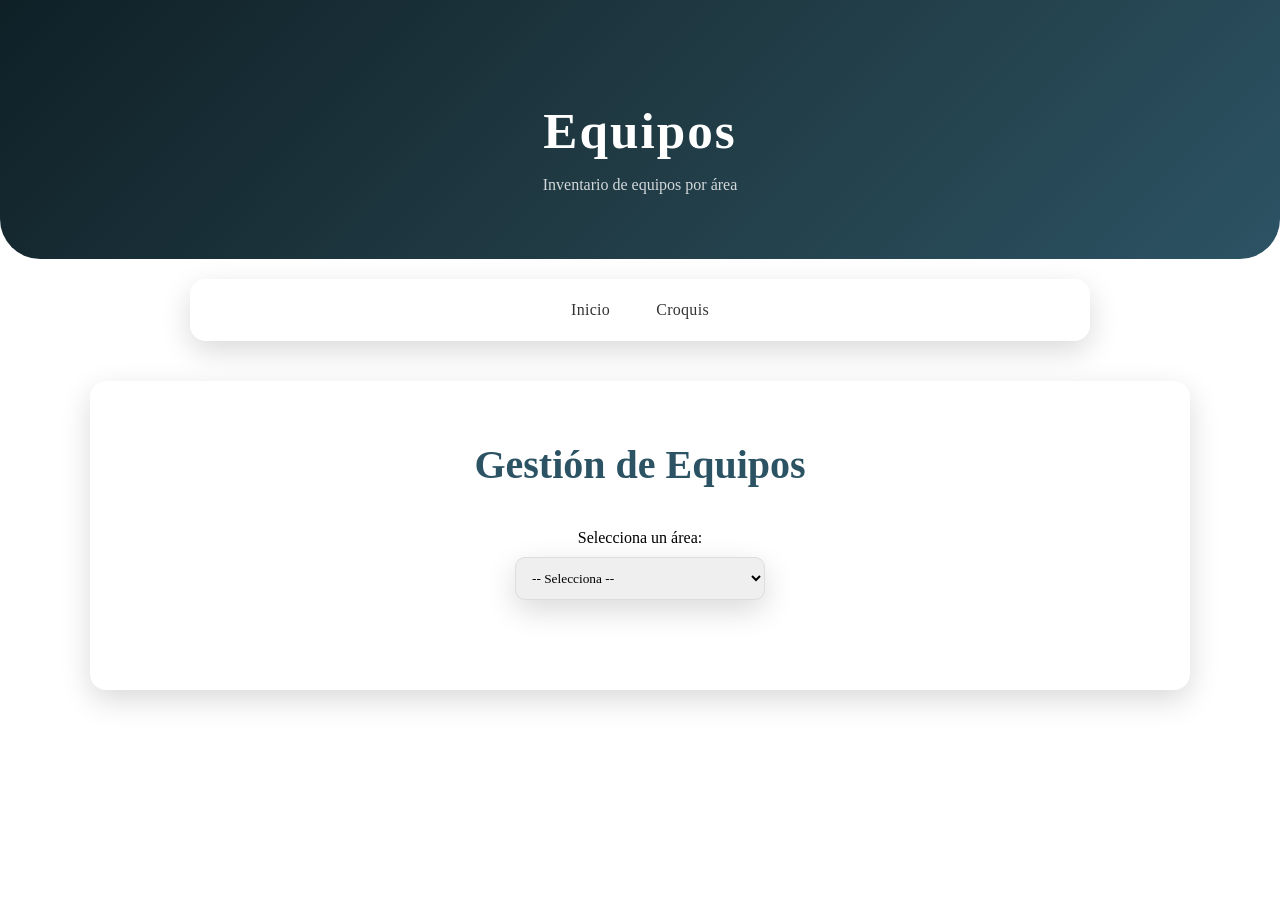
==== equipos.html @ 4db4836d "Add files via upload" ====
<!DOCTYPE html>
<html lang="es">
<head>
    <meta charset="UTF-8">
    <title>Equipos - Talayote Group</title>
    <link rel="stylesheet" href="style.css">
</head>

<body>

<header>
    <h1>Equipos</h1>
    <p>Inventario de equipos por área</p>
</header>

<nav>
    <a href="index.html">Inicio</a>
    <a href="croquis.html">Croquis</a>
</nav>

<section id="equipos">

    <h1>Gestión de Equipos</h1>

    <!-- SELECTOR DE ÁREA -->
    <div class="selector-area">
        <label>Selecciona un área:</label>
        <select id="areaSelect">
            <option value="">-- Selecciona --</option>
        </select>
    </div>

    <!-- CONTENEDOR DINÁMICO -->
    <div id="contenedorEquipos" class="grid-equipos"></div>

</section>

<script src="equipos.js"></script>

</body>
</html>
---- style.css ----
/* =========================
   FUENTE
========================= */
@import url('https://fonts.googleapis.com/css2?family=Montserrat:wght@500;600;700&family=Poppins:wght@300;400;500&display=swap');


/* =========================
   VARIABLES
========================= */
:root {
    --primary: #2c5364;
    --secondary: #203a43;
    --dark: #0f2027;
    --accent: #00adb5;
    --bg: #f5f7fa;
    --text: #333;
    --white: #ffffff;

    /* UI PRO */
    --radius: 16px;
    --blur: 12px;
    --shadow: 0 10px 30px rgba(0,0,0,0.15);
}

/* =========================
   RESET
========================= */
* {
    margin: 0;
    padding: 0;
    box-sizing: border-box;
}

/* =========================
   MEJORA GLOBAL DE TIPOGRAFÍA
========================= */

/* Mejor renderizado de texto */
body {
    -webkit-font-smoothing: antialiased;
    -moz-osx-font-smoothing: grayscale;
}

/* Mejor legibilidad en párrafos */
p {
    line-height: 1.7;
    font-weight: 300;
}

/* Mejor espaciado en títulos */
h1, h2, h3 {
    line-height: 1.2;
}

/* Links más limpios */
a {
    letter-spacing: 0.3px;
}

/* Inputs más consistentes */
input, textarea {
    font-size: 14px;
}

/* Botones más definidos */
button {
    letter-spacing: 0.5px;
}
/* TARJETAS */
.equipo-card h3 {
    font-weight: 600;
}

/* =========================
   HEADER MODERNO
========================= */
header {
    background: linear-gradient(135deg, var(--dark), var(--secondary), var(--primary));
    color: var(--white);
    text-align: center;
    padding: 100px 20px 60px;
    border-bottom-left-radius: 40px;
    border-bottom-right-radius: 40px;
    animation: fadeIn 1s ease-in-out;
}

header h1 {
    font-size: 3.2em;
    letter-spacing: 2px;
}

header p {
    margin-top: 10px;
    font-weight: 300;
    opacity: 0.8;
}

/* =========================
   NAVBAR GLASS
========================= */
nav {
    margin: 20px auto;
    width: 90%;
    max-width: 900px;
    display: flex;
    justify-content: center;
    gap: 10px;
    padding: 10px;
    border-radius: var(--radius);
    backdrop-filter: blur(var(--blur));
    background: rgba(255,255,255,0.7);
    box-shadow: var(--shadow);
    position: sticky;
    top: 10px;
    z-index: 1000;
}

nav a {
    padding: 12px 18px;
    text-decoration: none;
    color: var(--text);
    font-weight: 500;
    position: relative;
    transition: 0.3s;
}

/* línea animada */
nav a::after {
    content: "";
    position: absolute;
    width: 0;
    height: 2px;
    background: var(--primary);
    left: 0;
    bottom: 0;
    transition: 0.3s;
}

nav a:hover {
    color: var(--primary);
}

nav a:hover::after {
    width: 100%;
}

/* =========================
   SECCIONES PRO
========================= */
section {
    margin: 40px auto;
    padding: 60px 20px;
    max-width: 1100px;
    border-radius: var(--radius);
    background: var(--white);
    box-shadow: var(--shadow);
    animation: fadeUp 0.8s ease;
}

section h2 {
    margin-bottom: 20px;
    color: var(--primary);
}

/* =========================
   TARJETAS PREMIUM
========================= */
.menu-img {
    display: flex;
    justify-content: center;
    gap: 40px;
    flex-wrap: wrap;
}

.card-link {
    text-decoration: none;
}

.img-card {
    position: relative;
    width: 300px;
    height: 200px;
    border-radius: 20px;
    overflow: hidden;
    box-shadow: 0 15px 40px rgba(0,0,0,0.25);
    transition: 0.4s;
}

.img-card img {
    width: 100%;
    height: 100%;
    object-fit: cover;
    transition: 0.4s;
}

.overlay {
    position: absolute;
    inset: 0;
    display: flex;
    justify-content: center;
    align-items: center;
    color: white;
    font-size: 1.5em;
    letter-spacing: 1px;
    background: linear-gradient(to top, rgba(0,0,0,0.7), transparent);
    opacity: 0;
    transition: 0.4s;
}

.img-card:hover {
    transform: translateY(-12px) scale(1.02);
}

.img-card:hover img {
    transform: scale(1.1);
}

.img-card:hover .overlay {
    opacity: 1;
}

/* =========================
   LISTAS
========================= */
ul {
    list-style: none;
}

ul li {
    padding: 10px 0;
    border-bottom: 1px solid #eee;
}

/* =========================
   FORMULARIO MODERNO
========================= */
form {
    padding: 30px;
    border-radius: 20px;
    background: var(--white);
    backdrop-filter: blur(8px);
    box-shadow: var(--shadow);
}

input,
textarea {
    width: 100%;
    padding: 12px;
    margin-bottom: 15px;
    border-radius: 6px;
    border: 1px solid #ddd;
    font-family: inherit;
    background: rgba(255,255,255,0.8);
}

/* =========================
   BOTÓN PRO
========================= */
button {
    background: linear-gradient(135deg, var(--primary), var(--secondary));
    color: var(--white);
    padding: 12px;
    border: none;
    width: 100%;
    border-radius: 10px;
    cursor: pointer;
    font-weight: 500;
    transition: 0.3s;
}

button:hover {
    transform: translateY(-2px) scale(1.02);
    opacity: 0.95;
}

/* =========================
   FOOTER
========================= */
footer {
    background: var(--dark);
    color: var(--white);
    text-align: center;
    padding: 25px;
    margin-top: 40px;
    border-top-left-radius: 30px;
    border-top-right-radius: 30px;
}

/* =========================
   ANIMACIONES
========================= */
@keyframes fadeIn {
    from { opacity: 0; }
    to { opacity: 1; }
}

@keyframes fadeUp {
    from {
        opacity: 0;
        transform: translateY(20px);
    }
    to {
        opacity: 1;
        transform: translateY(0);
    }
}

/* =========================
   RESPONSIVE
========================= */
@media (max-width: 768px) {

    header h1 {
        font-size: 2.2em;
    }

    nav {
        flex-direction: column;
        align-items: center;
    }

    nav a {
        width: 100%;
        text-align: center;
    }

    section {
        padding: 40px 15px;
    }
}

/* =========================
   SISTEMA DE EQUIPOS (PRO)
========================= */

/* TÍTULO GENERAL */
#equipos h1 {
    text-align: center;
    margin-bottom: 40px;
    color: var(--primary);
    font-size: 2.5em;
}

/* CONTENEDOR DE ÁREA */
.area {
    margin-bottom: 50px;
    padding: 20px;
    border-radius: var(--radius);
    background: linear-gradient(135deg, rgba(255,255,255,0.9), rgba(240,240,240,0.7));
    box-shadow: var(--shadow);
    backdrop-filter: blur(6px);
}

/* TITULO DE ÁREA */
.area h2 {
    background: linear-gradient(135deg, var(--primary), var(--secondary));
    color: var(--white);
    padding: 12px 20px;
    border-radius: 10px;
    margin-bottom: 20px;
    font-size: 1.4em;
}

/* GRID DE EQUIPOS */
.grid-equipos {
    display: grid;
    grid-template-columns: repeat(auto-fit, minmax(280px, 1fr));
    gap: 20px;
}

/* TARJETAS DE EQUIPO */
.equipo-card {
    background: var(--white);
    padding: 20px;
    border-radius: var(--radius);
    box-shadow: 0 10px 25px rgba(0,0,0,0.08);
    transition: 0.3s;
    position: relative;
    overflow: hidden;
}

/* EFECTO LATERAL */
.equipo-card::before {
    content: "";
    position: absolute;
    left: 0;
    top: 0;
    width: 5px;
    height: 100%;
    background: var(--accent);
}

/* HOVER */
.equipo-card:hover {
    transform: translateY(-8px) scale(1.01);
    box-shadow: 0 15px 35px rgba(0,0,0,0.15);
}

/* TITULO EQUIPO */
.equipo-card h3 {
    color: var(--primary);
    margin-bottom: 10px;
}

/* TEXTO */
.equipo-card p {
    font-size: 0.9em;
    margin-bottom: 5px;
}

/* IP DESTACADA */
.equipo-card .ip {
    margin-top: 10px;
    font-weight: bold;
    color: var(--secondary);
}

/* BADGES (estado/red) */
.badge {
    display: inline-block;
    padding: 4px 10px;
    border-radius: 20px;
    font-size: 0.75em;
    margin-top: 8px;
}

/* TIPOS */
.badge-wifi {
    background: #e3f2fd;
    color: #0d47a1;
}

.badge-lan {
    background: #e8f5e9;
    color: #1b5e20;
}

.badge-na {
    background: #fbe9e7;
    color: #bf360c;
}

/* RAM DESTACADA */
.ram {
    font-weight: bold;
    color: var(--accent);
}

/* =========================
   SCROLL ÁREAS (OPCIONAL)
========================= */

.area {
    animation: fadeUp 0.6s ease;
}

/* =========================
   RESPONSIVE EQUIPOS
========================= */
@media (max-width: 768px) {

    .grid-equipos {
        grid-template-columns: 1fr;
    }

    .equipo-card {
        padding: 15px;
    }
}

/* =========================
   ACORDEÓN ÁREAS
========================= */

.area-header {
    background: linear-gradient(135deg, var(--primary), var(--secondary));
    color: white;
    padding: 15px 20px;
    border-radius: 10px;
    cursor: pointer;
    display: flex;
    justify-content: space-between;
    align-items: center;
    margin-bottom: 10px;
    transition: 0.3s;
}

.area-header:hover {
    opacity: 0.9;
}

/* FLECHA */
.area-header span {
    transition: 0.3s;
}

/* ROTACIÓN */
.area-header.active span {
    transform: rotate(180deg);
}

/* CONTENIDO OCULTO */
.area-content {
    max-height: 0;
    overflow: hidden;
    transition: max-height 0.4s ease;
}

/* CUANDO SE ABRE */
.area-content.open {
    max-height: 2000px;
}

/* SELECTOR DE ÁREA */
.selector-area {
    text-align: center;
    margin-bottom: 30px;
}

.selector-area label {
    display: block;
    margin-bottom: 10px;
    font-weight: 500;
}

.selector-area select {
    padding: 12px;
    border-radius: 10px;
    border: 1px solid #ddd;
    width: 250px;
    font-family: inherit;
    box-shadow: var(--shadow);
    cursor: pointer;
}
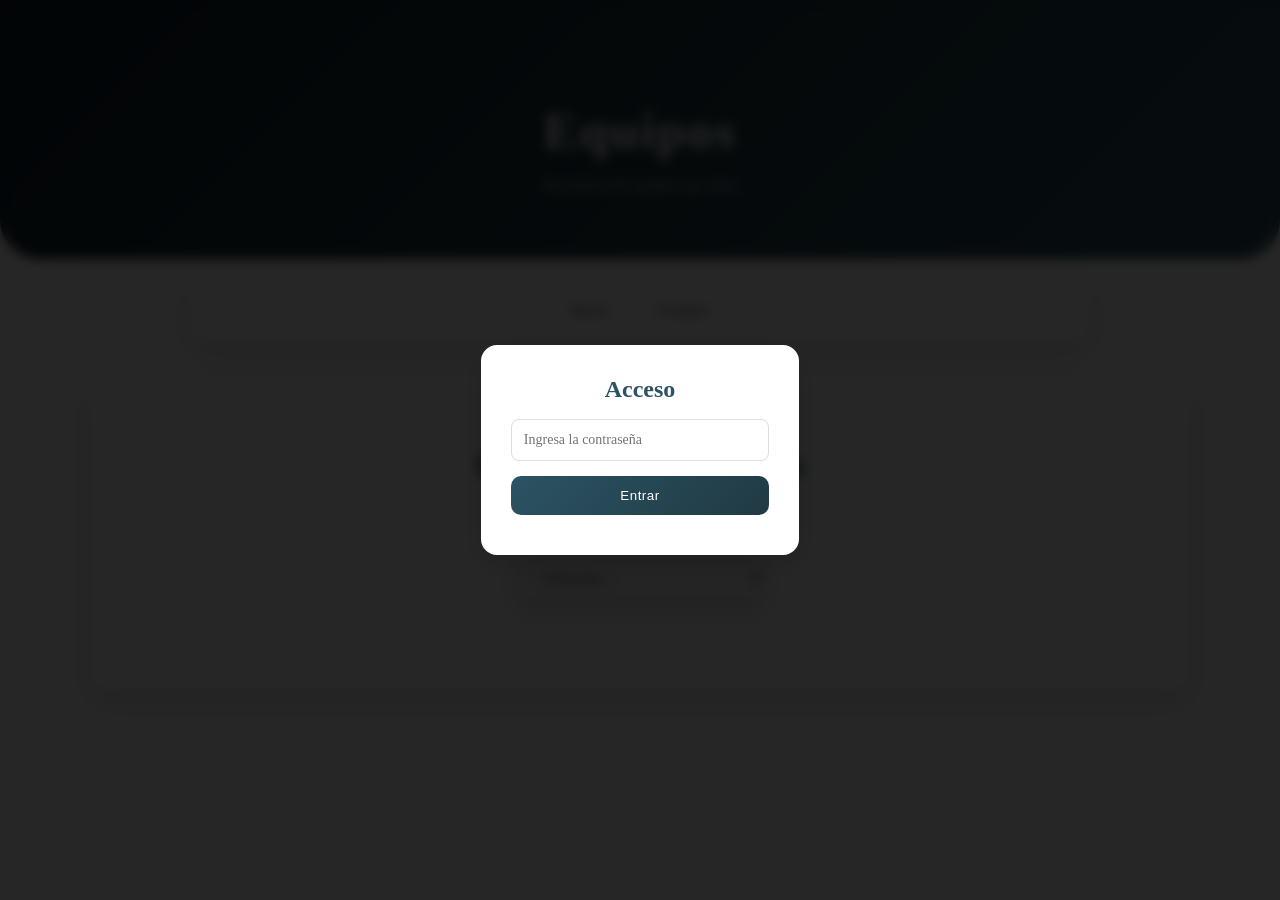
==== commit 62b77685: "Add files via upload" ====
--- a/equipos.html
+++ b/equipos.html
@@ -30,7 +30,6 @@
         </select>
     </div>
 
-    <!-- CONTENEDOR DINÁMICO -->
     <div id="contenedorEquipos" class="grid-equipos"></div>
 
 </section>
--- a/style.css
+++ b/style.css
@@ -531,4 +531,77 @@
     font-family: inherit;
     box-shadow: var(--shadow);
     cursor: pointer;
+}
+
+/* =========================
+   LOGIN MODAL
+========================= */
+
+.login-overlay {
+    position: fixed;
+    top: 0;
+    left: 0;
+    width: 100%;
+    height: 100%;
+    display: flex;
+    justify-content: center;
+    align-items: center;
+    background: rgba(0,0,0,0.85);
+    z-index: 9999;
+    backdrop-filter: blur(6px);
+}
+
+.login-box {
+    background: var(--white);
+    padding: 30px;
+    border-radius: var(--radius);
+    text-align: center;
+    min-width: 280px;
+    box-shadow: var(--shadow);
+    animation: fadeUp 0.5s ease;
+}
+
+.login-box h2 {
+    margin-bottom: 15px;
+    color: var(--primary);
+}
+
+.login-box input {
+    width: 100%;
+    padding: 12px;
+    border-radius: 8px;
+    border: 1px solid #ddd;
+    margin-bottom: 10px;
+    font-family: inherit;
+}
+
+.login-box button {
+    width: 100%;
+    margin-top: 5px;
+}
+
+.login-error {
+    color: red;
+    font-size: 0.9em;
+    margin-top: 10px;
+}
+
+/* =========================
+   CROQUIS AJUSTADO
+========================= */
+
+.croquis-img {
+    width: 100%;
+    max-width: 900px;     /* controla tamaño máximo */
+    height: auto;         /* mantiene proporción */
+    display: block;
+    margin: 20px auto;
+    border-radius: 12px;
+    box-shadow: 0 10px 25px rgba(0,0,0,0.2);
+}
+
+/* opcional: efecto suave */
+.croquis-img:hover {
+    transform: scale(1.01);
+    transition: 0.3s;
 }
